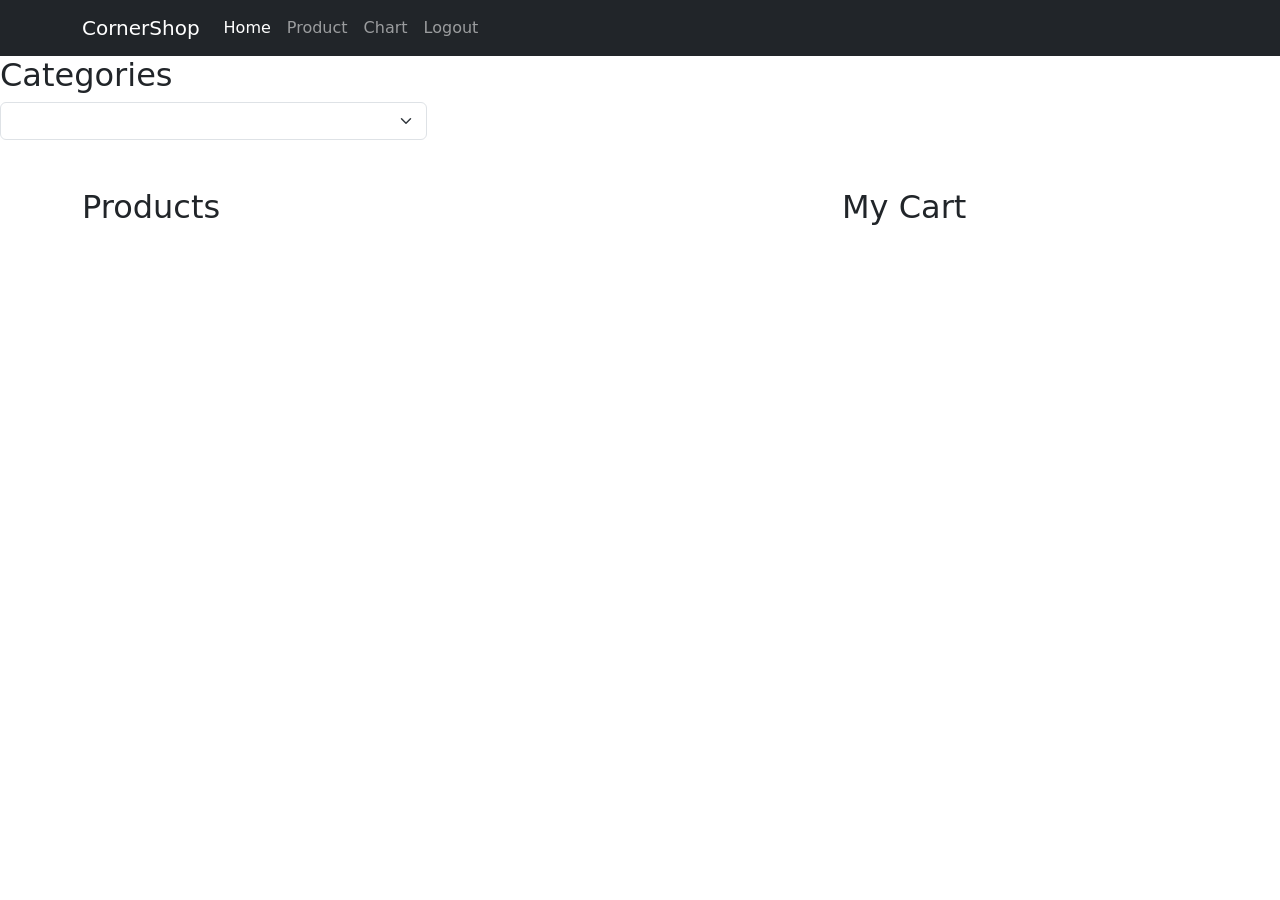
==== index.html @ 28ef6631 "register,login,index pages done" ====
<!DOCTYPE html>
    <html>

    <head>
        <meta charset="UTF-8">
        <title>CornerShop</title>
        <meta name="viewport" content="width=device-width, initial-scale=1.0">  <!-- çöp kutusu için ekledik bootstraptan-->
        <!-- Bootstrap CSS -->
        <link href="https://cdn.jsdelivr.net/npm/bootstrap@5.3.0/dist/css/bootstrap.min.css" rel="stylesheet">
        <link rel="stylesheet" href="https://cdn.jsdelivr.net/npm/bootstrap-icons@1.10.5/font/bootstrap-icons.css">  <!-- çöp kutusu için ekledik bootstraptan-->

        <style>
            body {
                padding-top: 56px;
            }
        </style>
    </head>

    <body>

        <!-- Navbar-->
        <nav class="navbar navbar-expand-lg navbar-dark bg-dark fixed-top">
            <div class="container">
                <a class="navbar-brand" href="#">CornerShop</a>
                <button class="navbar-toggler" type="button" data-bs-toggle="collapse" data-bs-target="#navbarNav"
                    aria-controls="navbarNav" aria-expanded="false" aria-label="Toggle navigation">
                    <span class="navbar-toggler-icon"></span>
                </button>
                <div class="collapse navbar-collapse" id="navbarNav">
                    <ul class="navbar-nav">
                        <li class="nav-item">
                            <a class="nav-link active" aria-current="page" href="#">Home</a>
                        </li>
                        <li class="nav-item">
                            <a class="nav-link" href="#">Product</a>
                        </li>
                        <li class="nav-item">
                            <a class="nav-link" href="#">Chart</a>
                        </li>
                        <li class="nav-item">
                            <a class="nav-link" href="login.html">Logout</a>
                        </li>
                    </ul>
                </div>
            </div>
        </nav>

        <!-- Category content -->
        <div class="col-md-4">
            <h2>Categories</h2>
            <select id="categorySelect" class="form-select" aria-label="Select Category">
                <!-- Kategoriler buraya backendden çekilip eklenecek (dinamik olarak)-->
            </select>
        </div>

        <!-- Product content -->
        <div class="container mt-5">
            <div class="row">
                <div class="col-md-8">
                    <h2>Products</h2>
                    <div id="productList" class="row">
                        <!-- Ürünler buraya backendden çekilip eklenecek (dinamik)-->
                        <!-- index.js te displayProduct() ile yapılanlar buraya ekleniyor-->
                    </div>
                </div>
            
                <!-- Cart (Sepet) content -->
                <div class="col-md-4">
                    <h2>My Cart</h2>
                    <ul id="cart" class="list-group">
                    <!-- Add to Cart butonuna tıklanınca eklenecek (dinamik)-->
                    </ul>
                    <button id="orderButton" class="btn btn-primary mt-3" onclick = "orderNow()">Order Now!</button>   <!-- onclick = "orderNow() ile metot index.js te ekleyeceğiz-->
                </div>
            </div>
        </div>

        <!-- Bootstrap JS ve Popper.js -->
        <script src="https://cdn.jsdelivr.net/npm/bootstrap@5.3.0/dist/js/bootstrap.bundle.min.js"></script>
        
        <!-- Uygulama JavaScript dosyası -->
        <script src="index.js"></script>

    </body>

    </html>
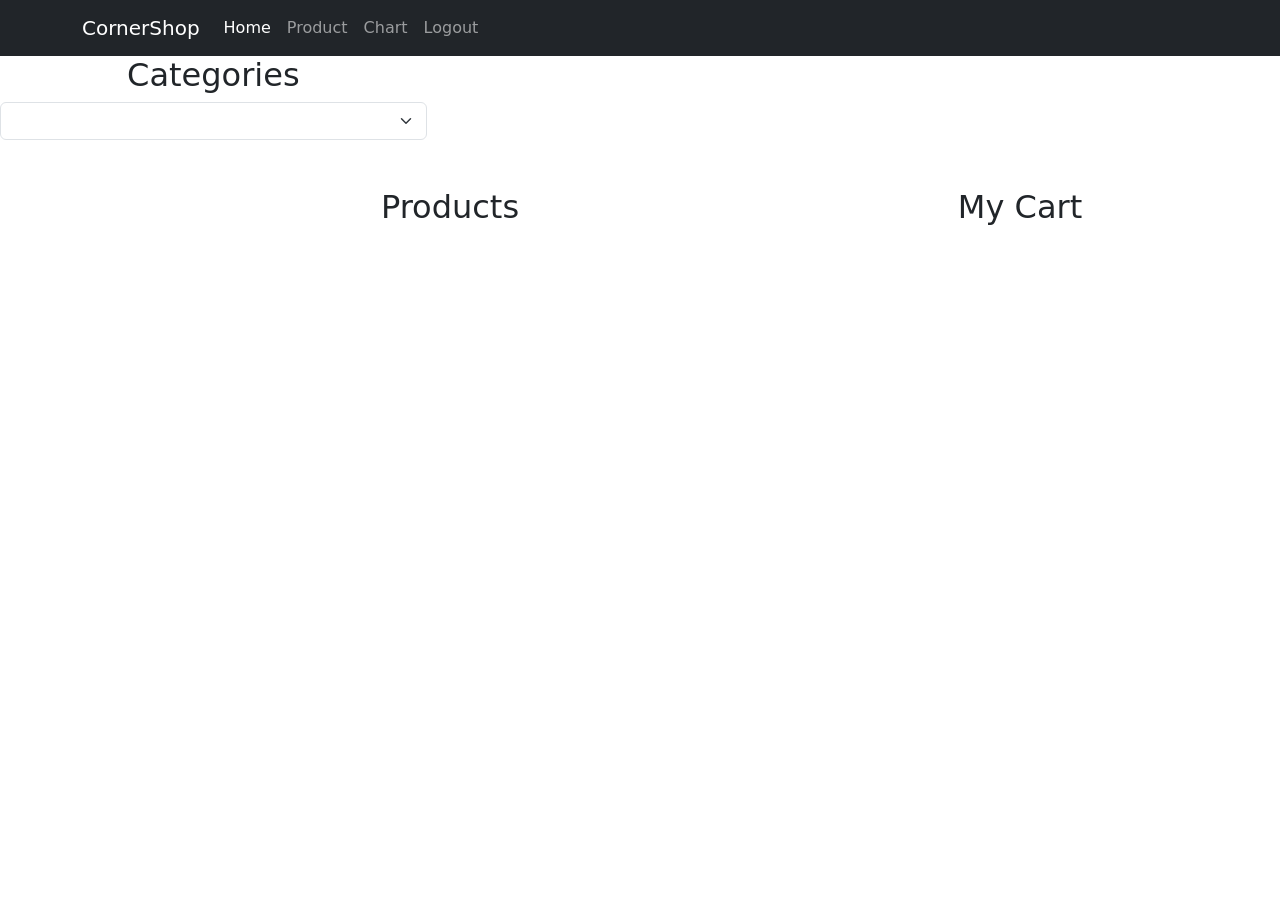
==== commit ed50ed33: "Added correction for the price text display in the cart on the html page" ====
--- a/index.html
+++ b/index.html
@@ -12,6 +12,9 @@
         <style>
             body {
                 padding-top: 56px;
+            }
+            div{
+                text-align: center;
             }
         </style>
     </head>
